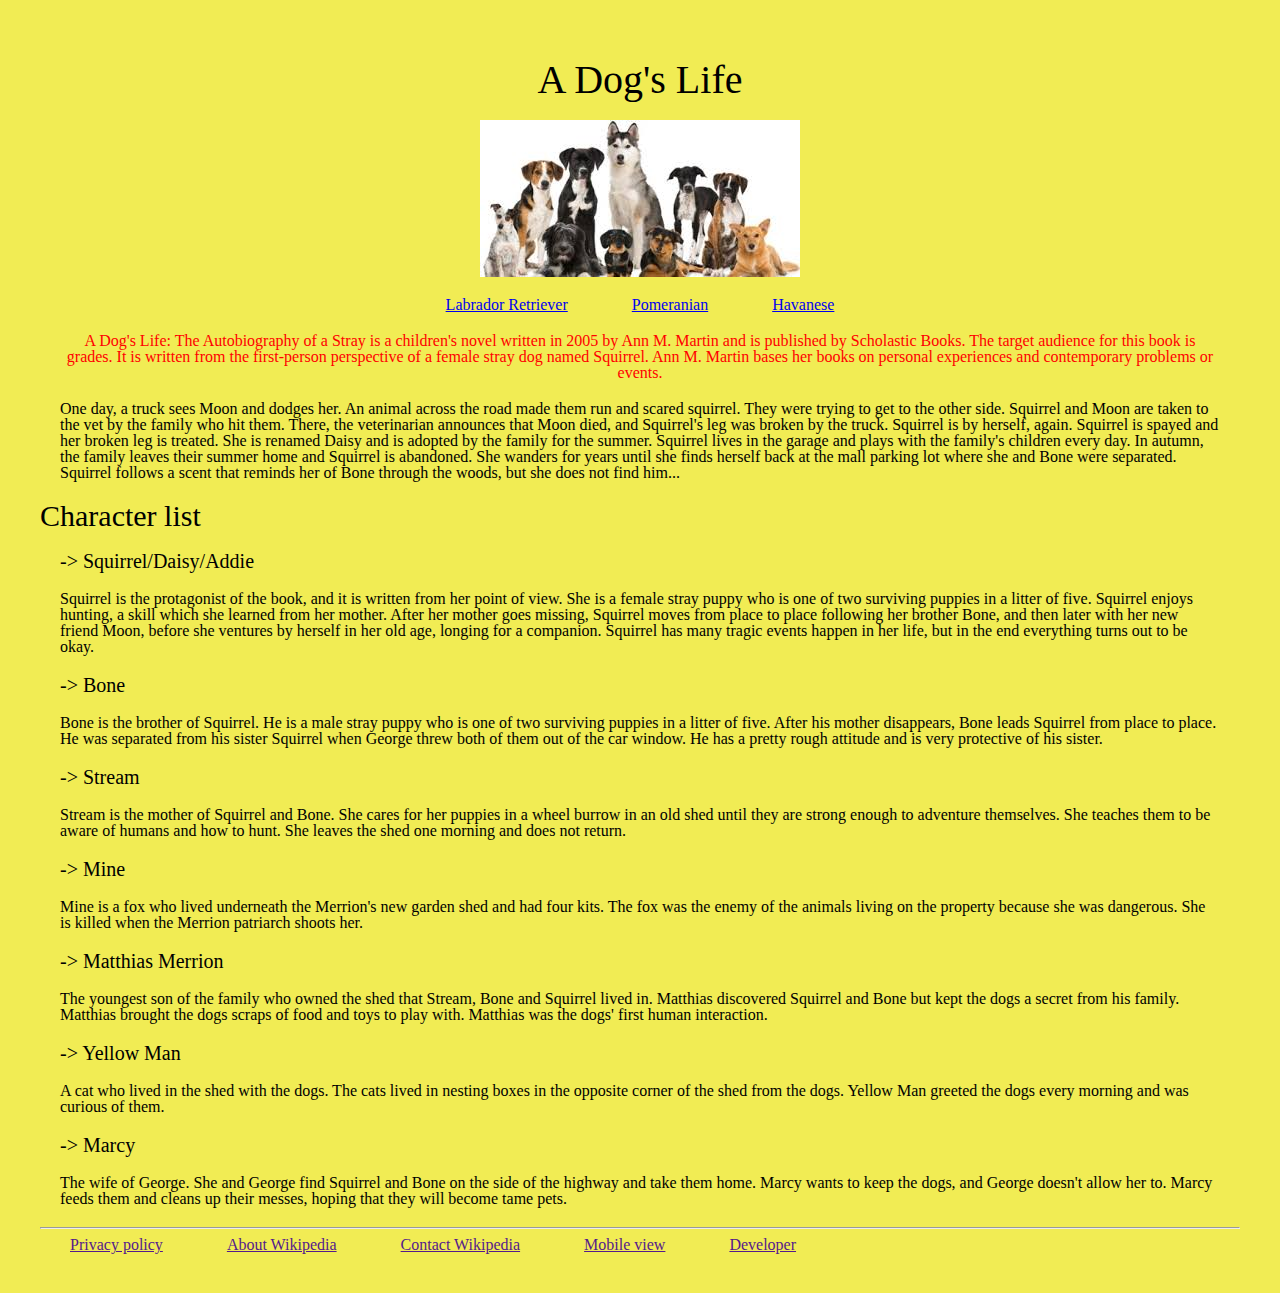
==== block-BHaaam/index.html @ 824af5af "Assignment II" ====
<!-- 
### Create a website having 3 separate pages.

#### TODO 💻:

1. Create a multi-page website, having at least three pages connected.

2. Each page must have one header and footer.

3. In between the header and footer, there must be the main content of the page.

4. The main content must have at least two articles.

5. Each article must have one image.

6. Use different background colors for different pages.

7. Using CSS resets is necessary.

- use appropriate semantic tags and keep the nesting and indentation clean. -->
<!DOCTYPE html>
<html lang="en">
<head>
    <meta charset="UTF-8">
    <meta name="viewport" content="width=device-width, initial-scale=1.0">
    <title>Document</title>
    <link rel="stylesheet" href="style.css">
</head>
<body class="home">
    
    <header><h1>A Dog's Life</h1>
        <img src="DDogs.jpeg" class="img" alt="All Dogs">
    <a href="LabradorRetriever.html">Labrador Retriever</a>
    <a href="Pomeranian.html">Pomeranian</a>
    <a href="Havanese.html">Havanese</a>
    <p class="contant">A Dog's Life: The Autobiography of a Stray is a children's novel written in 2005 by Ann M. Martin and is published by Scholastic Books. The target audience for this book is grades. It is written from the first-person perspective of a female stray dog named Squirrel. Ann M. Martin bases her books on personal experiences and contemporary problems or events.</p>
   
</header>
<p>One day, a truck sees Moon and dodges her. An animal across the road made them run and scared squirrel. They were trying to get to the other side. Squirrel and Moon are taken to the vet by the family who hit them. There, the veterinarian announces that Moon died, and Squirrel's leg was broken by the truck. Squirrel is by herself, again. Squirrel is spayed and her broken leg is treated. She is renamed Daisy and is adopted by the family for the summer. Squirrel lives in the garage and plays with the family's children every day. In autumn, the family leaves their summer home and Squirrel is abandoned. She wanders for years until she finds herself back at the mall parking lot where she and Bone were separated. Squirrel follows a scent that reminds her of Bone through the woods, but she does not find him...</p>
<h2>Character list</h2>
<h3>->  Squirrel/Daisy/Addie</h3>
<p>Squirrel is the protagonist of the book, and it is written from her point of view. She is a female stray puppy who is one of two surviving puppies in a litter of five. Squirrel enjoys hunting, a skill which she learned from her mother. After her mother goes missing, Squirrel moves from place to place following her brother Bone, and then later with her new friend Moon, before she ventures by herself in her old age, longing for a companion. Squirrel has many tragic events happen in her life, but in the end everything turns out to be okay.</p>
<h3>->  Bone</h3>
<p>Bone is the brother of Squirrel. He is a male stray puppy who is one of two surviving puppies in a litter of five. After his mother disappears, Bone leads Squirrel from place to place. He was separated from his sister Squirrel when George threw both of them out of the car window. He has a pretty rough attitude and is very protective of his sister.</p>
<h3>->  Stream</h3>
<p>Stream is the mother of Squirrel and Bone. She cares for her puppies in a wheel burrow in an old shed until they are strong enough to adventure themselves. She teaches them to be aware of humans and how to hunt. She leaves the shed one morning and does not return.</p>
<h3>->  Mine</h3>
<p>Mine is a fox who lived underneath the Merrion's new garden shed and had four kits. The fox was the enemy of the animals living on the property because she was dangerous. She is killed when the Merrion patriarch shoots her.</p>
<h3>->  Matthias Merrion</h3>
<p>The youngest son of the family who owned the shed that Stream, Bone and Squirrel lived in. Matthias discovered Squirrel and Bone but kept the dogs a secret from his family. Matthias brought the dogs scraps of food and toys to play with. Matthias was the dogs' first human interaction.</p>
<h3>->  Yellow Man</h3>
<p>A cat who lived in the shed with the dogs. The cats lived in nesting boxes in the opposite corner of the shed from the dogs. Yellow Man greeted the dogs every morning and was curious of them.</p>
<h3>->  Marcy</h3>
<p>The wife of George. She and George find Squirrel and Bone on the side of the highway and take them home. Marcy wants to keep the dogs, and George doesn't allow her to. Marcy feeds them and cleans up their messes, hoping that they will become tame pets.</p>
<hr>
<footer><a href="">Privacy policy</a>
        <a href="">About Wikipedia</a>
        <a href="">Contact Wikipedia</a>
        <a href="">Mobile view</a>
        <a href="">Developer</a>

</footer>
    
    
</body>
</html>
---- block-BHaaam/style.css ----
/* http://meyerweb.com/eric/tools/css/reset/ 
   v2.0 | 20110126
   License: none (public domain)
*/

html, body, div, span, applet, object, iframe,
h1, h2, h3, h4, h5, h6, p, blockquote, pre,
a, abbr, acronym, address, big, cite, code,
del, dfn, em, img, ins, kbd, q, s, samp,
small, strike, strong, sub, sup, tt, var,
b, u, i, center,
dl, dt, dd, ol, ul, li,
fieldset, form, label, legend,
table, caption, tbody, tfoot, thead, tr, th, td,
article, aside, canvas, details, embed, 
figure, figcaption, footer, header, hgroup, 
menu, nav, output, ruby, section, summary,
time, mark, audio, video {
	margin: 0;
	padding: 0;
	border: 0;
	font-size: 100%;
	font: inherit;
	vertical-align: baseline;
}
/* HTML5 display-role reset for older browsers */
article, aside, details, figcaption, figure, 
footer, header, hgroup, menu, nav, section {
	display: block;
}
body {
	line-height: 1;
}
ol, ul {
	list-style: none;
}
blockquote, q {
	quotes: none;
}
blockquote:before, blockquote:after,
q:before, q:after {
	content: '';
	content: none;
}
table {
	border-collapse: collapse;
	border-spacing: 0;
}
header{
    text-align: center;
}
h1{
    margin: 20px;
    font-size: 40px;
}
a{
    margin: 30px;
}
.img{
    margin: 20px auto;
    display: block;
}
p{
    margin: 20px;
}
h2{
    font-size: 30px;
}
h3{
    margin: 20px;
    font-size: 20px;
}
.contant{
    color: red;
}
body{
    padding: 40px;
}
.home{
background-color: rgb(241, 236, 84);
}
.havanese{
    background-color: rgb(180, 242, 88);
}
.pomeranian{
    background-color: rgb(66, 250, 250);
}
.labrador{
    background-color:pink ;
}
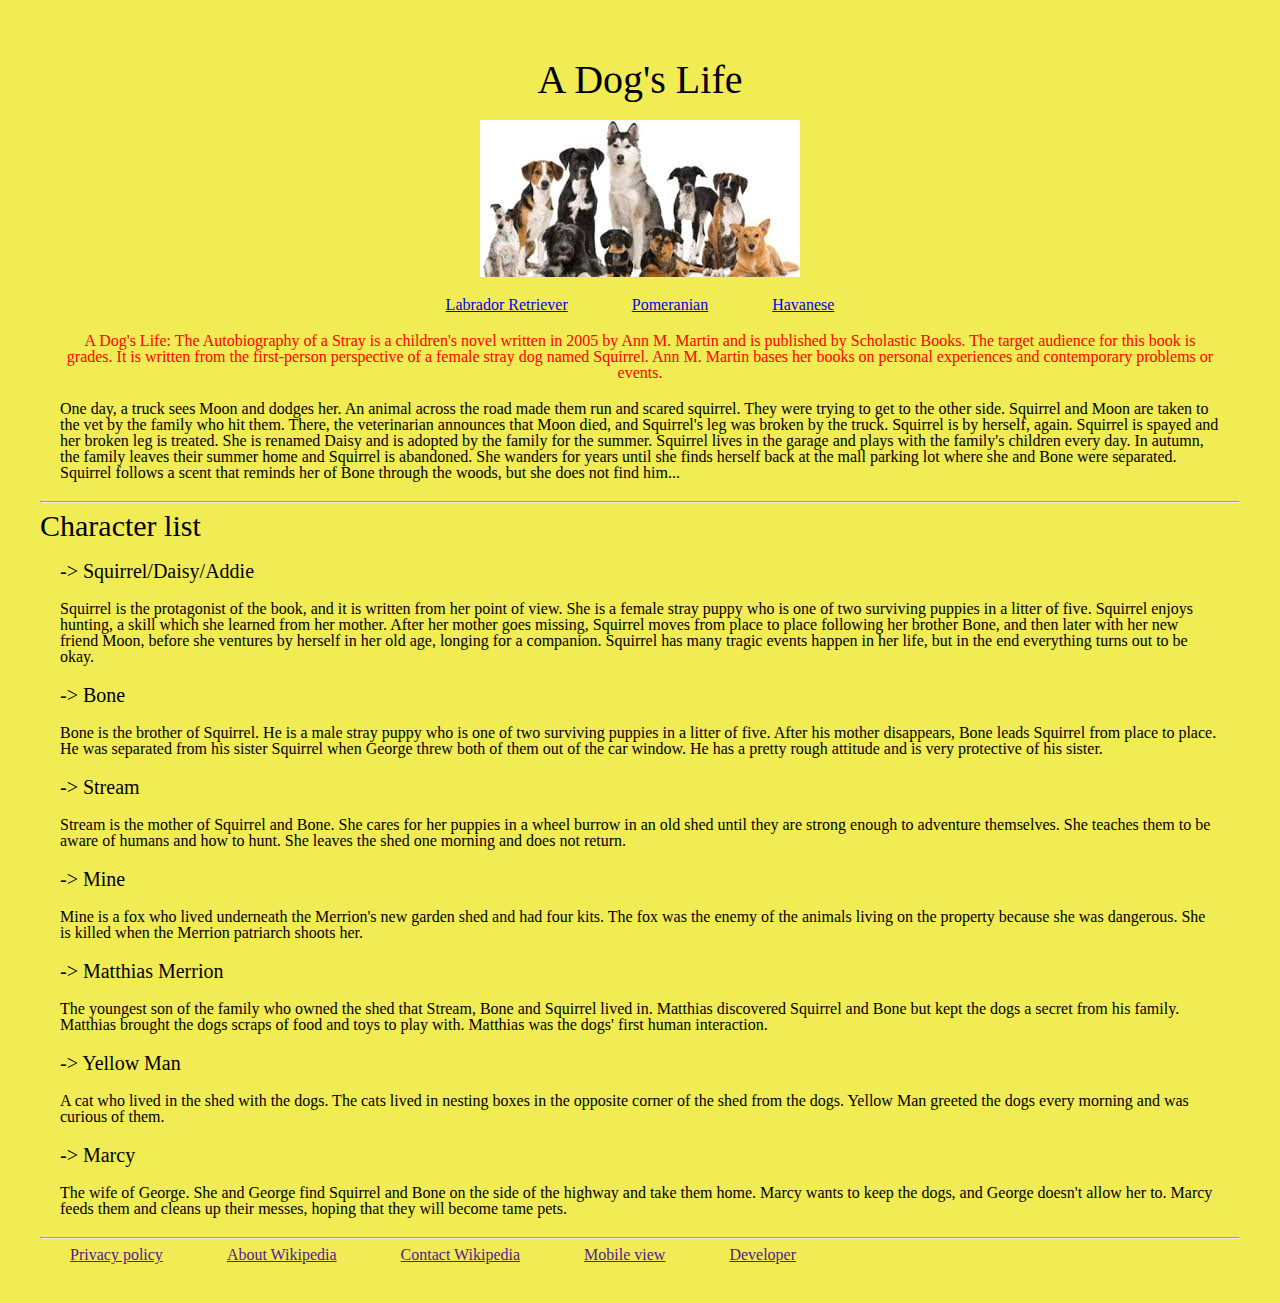
==== commit 7dcf386d: "Assignment II" ====
--- a/block-BHaaam/index.html
+++ b/block-BHaaam/index.html
@@ -36,7 +36,7 @@
     <p class="contant">A Dog's Life: The Autobiography of a Stray is a children's novel written in 2005 by Ann M. Martin and is published by Scholastic Books. The target audience for this book is grades. It is written from the first-person perspective of a female stray dog named Squirrel. Ann M. Martin bases her books on personal experiences and contemporary problems or events.</p>
    
 </header>
-<p>One day, a truck sees Moon and dodges her. An animal across the road made them run and scared squirrel. They were trying to get to the other side. Squirrel and Moon are taken to the vet by the family who hit them. There, the veterinarian announces that Moon died, and Squirrel's leg was broken by the truck. Squirrel is by herself, again. Squirrel is spayed and her broken leg is treated. She is renamed Daisy and is adopted by the family for the summer. Squirrel lives in the garage and plays with the family's children every day. In autumn, the family leaves their summer home and Squirrel is abandoned. She wanders for years until she finds herself back at the mall parking lot where she and Bone were separated. Squirrel follows a scent that reminds her of Bone through the woods, but she does not find him...</p>
+<p>One day, a truck sees Moon and dodges her. An animal across the road made them run and scared squirrel. They were trying to get to the other side. Squirrel and Moon are taken to the vet by the family who hit them. There, the veterinarian announces that Moon died, and Squirrel's leg was broken by the truck. Squirrel is by herself, again. Squirrel is spayed and her broken leg is treated. She is renamed Daisy and is adopted by the family for the summer. Squirrel lives in the garage and plays with the family's children every day. In autumn, the family leaves their summer home and Squirrel is abandoned. She wanders for years until she finds herself back at the mall parking lot where she and Bone were separated. Squirrel follows a scent that reminds her of Bone through the woods, but she does not find him...</p><hr>
 <h2>Character list</h2>
 <h3>->  Squirrel/Daisy/Addie</h3>
 <p>Squirrel is the protagonist of the book, and it is written from her point of view. She is a female stray puppy who is one of two surviving puppies in a litter of five. Squirrel enjoys hunting, a skill which she learned from her mother. After her mother goes missing, Squirrel moves from place to place following her brother Bone, and then later with her new friend Moon, before she ventures by herself in her old age, longing for a companion. Squirrel has many tragic events happen in her life, but in the end everything turns out to be okay.</p>
